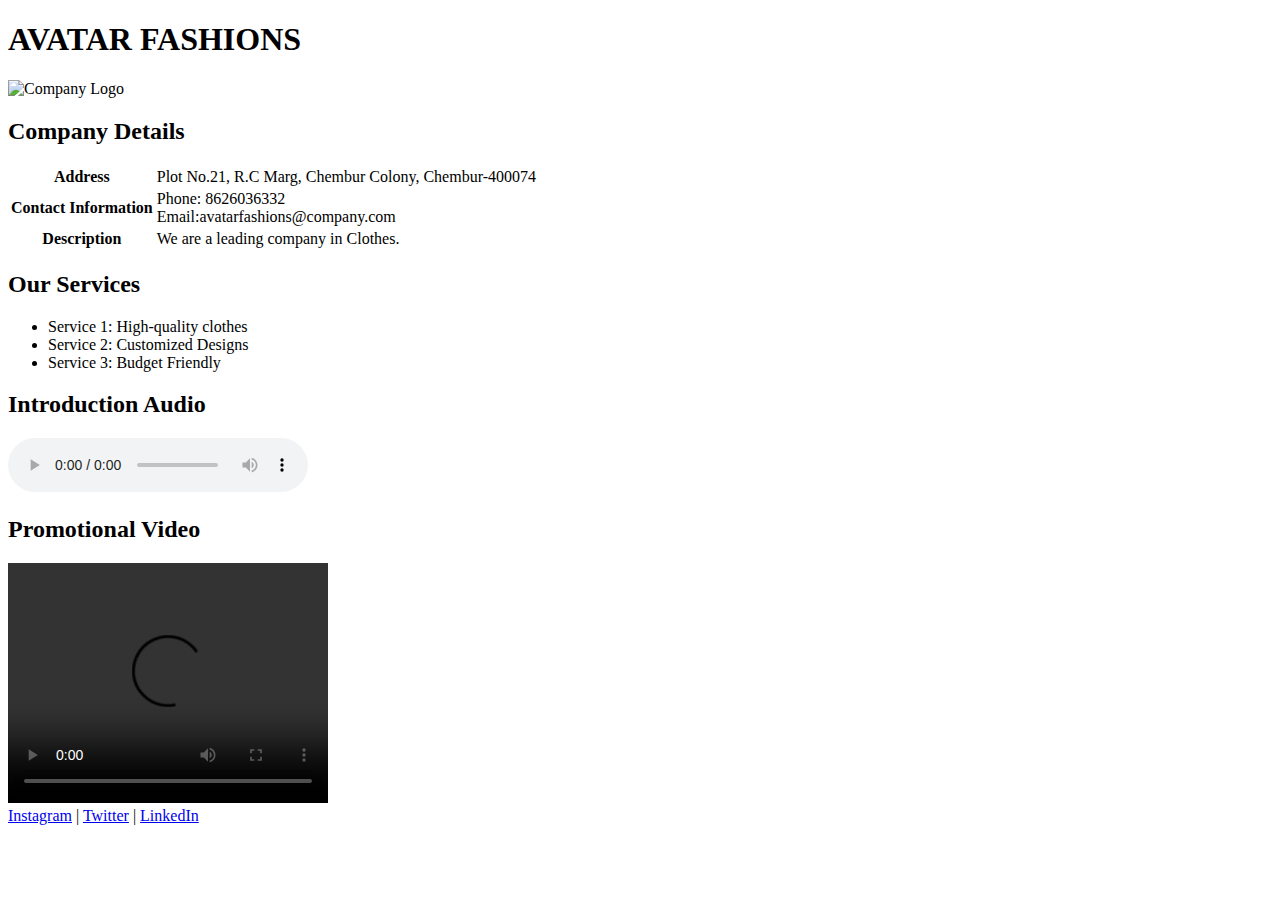
==== index.html @ d14e4b41 "Add index.html to the project" ====
<!DOCTYPE html>
<html lang="en">
<head>
<meta charset="UTF-8">
<meta name="viewport" content="width=device-width, initial-scale=1.0">
<title>Company Home Page</title>
<link rel="stylesheet" href="styles.css">
</head>
<body>
<header>
<h1>AVATAR FASHIONS</h1>
<img src="logo.png" alt="Company Logo" height="200">
</header>
<section>
<h2>Company Details</h2>
<table>
<tr>
<th>Address</th>
<td>Plot No.21, R.C Marg, Chembur Colony,
Chembur-400074</td>
</tr>
<tr>
<th>Contact Information</th>
<td>Phone: 8626036332<br>Email:avatarfashions@company.com</td>
</tr>
<tr>
<th>Description</th>
<td>We are a leading company in Clothes.</td>
</tr>
</table>
</section>
<section>
<h2>Our Services</h2>
<ul>
<li>Service 1: High-quality clothes</li>
<li>Service 2: Customized Designs</li>
<li>Service 3: Budget Friendly</li>
</ul>
</section>
<section>
<h2>Introduction Audio</h2>
<audio controls>
<source src="intro.mp3" type="audio/mpeg">
</audio>
</section>
<section>
<h2>Promotional Video</h2>
<video controls width="320" height="240">
<source src="promo.mp4" type="video/mp4">
</video>
</section>
<footer>
<div>
<a href="https://www.instagram.com/company"
target="_blank">Instagram</a> |
<a href="https://www.X.com/company"
target="_blank">Twitter</a> |
<a href="https://www.linkedin.com/company"
target="_blank">LinkedIn</a>
</div>
</footer>
</body>
</html>
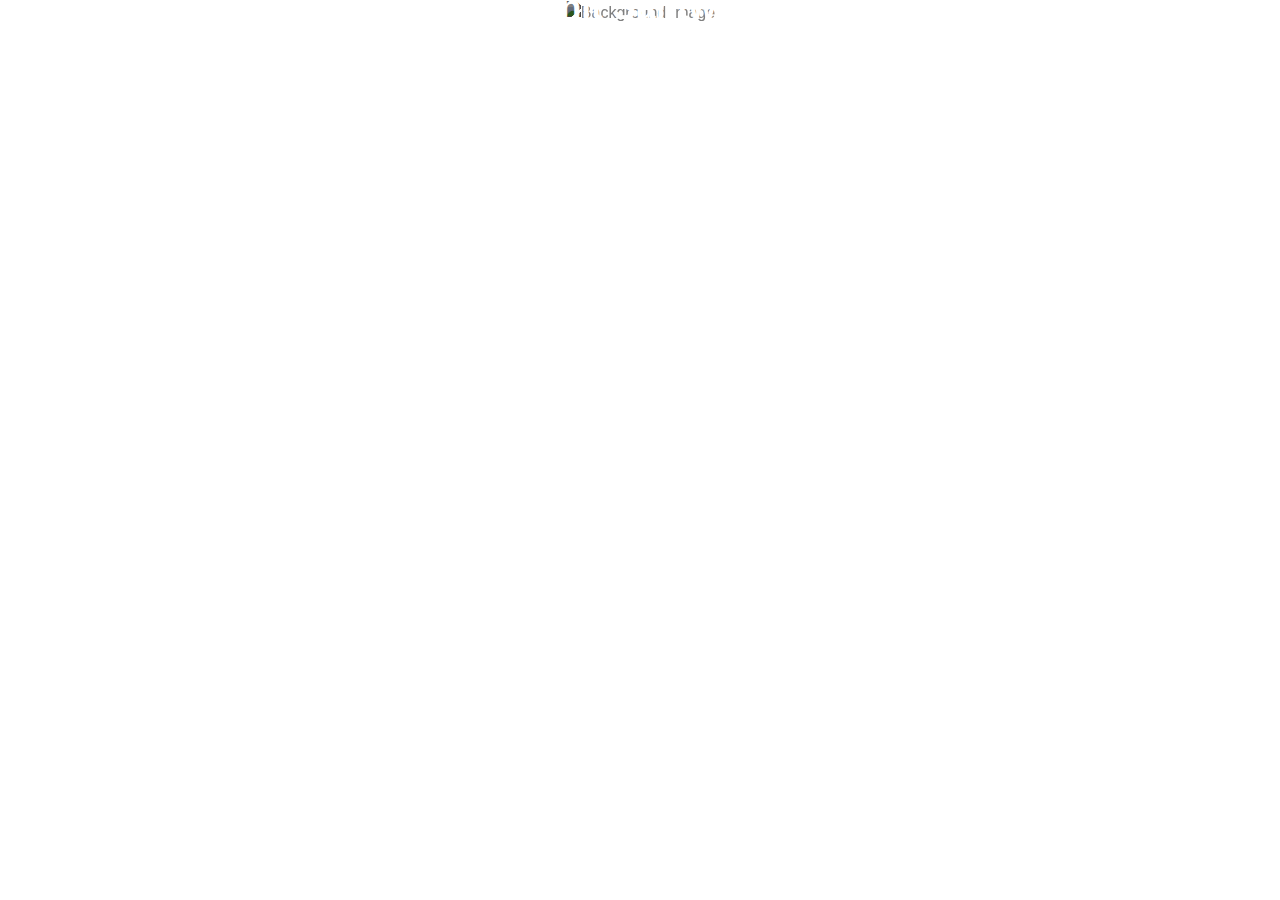
==== commit a6b8dba9: "ip exp 3" ====
--- a/index.html
+++ b/index.html
@@ -1,63 +1,51 @@
-<!DOCTYPE html>
-<html lang="en">
-<head>
-<meta charset="UTF-8">
-<meta name="viewport" content="width=device-width, initial-scale=1.0">
-<title>Company Home Page</title>
-<link rel="stylesheet" href="styles.css">
-</head>
-<body>
-<header>
-<h1>AVATAR FASHIONS</h1>
-<img src="logo.png" alt="Company Logo" height="200">
-</header>
-<section>
-<h2>Company Details</h2>
-<table>
-<tr>
-<th>Address</th>
-<td>Plot No.21, R.C Marg, Chembur Colony,
-Chembur-400074</td>
-</tr>
-<tr>
-<th>Contact Information</th>
-<td>Phone: 8626036332<br>Email:avatarfashions@company.com</td>
-</tr>
-<tr>
-<th>Description</th>
-<td>We are a leading company in Clothes.</td>
-</tr>
-</table>
-</section>
-<section>
-<h2>Our Services</h2>
-<ul>
-<li>Service 1: High-quality clothes</li>
-<li>Service 2: Customized Designs</li>
-<li>Service 3: Budget Friendly</li>
-</ul>
-</section>
-<section>
-<h2>Introduction Audio</h2>
-<audio controls>
-<source src="intro.mp3" type="audio/mpeg">
-</audio>
-</section>
-<section>
-<h2>Promotional Video</h2>
-<video controls width="320" height="240">
-<source src="promo.mp4" type="video/mp4">
-</video>
-</section>
-<footer>
-<div>
-<a href="https://www.instagram.com/company"
-target="_blank">Instagram</a> |
-<a href="https://www.X.com/company"
-target="_blank">Twitter</a> |
-<a href="https://www.linkedin.com/company"
-target="_blank">LinkedIn</a>
-</div>
-</footer>
-</body>
-</html>
+<!DOCTYPE html>
+<html lang="en">
+<head>
+<meta charset="UTF-8">
+<meta name="viewport" content="width=device-width, initial-scale=1.0">
+<title>Profile Page</title>
+<link rel="stylesheet"
+href="https://maxcdn.bootstrapcdn.com/bootstrap/4.0.0/css/bootstrap.min.css">
+<link rel="stylesheet" href="styles.css">
+</head>
+<body>
+<div class="container-fluid">
+<div class="header">
+<img src="background.jpg" alt="Background Image" class="background-img img-fluid">
+<div class="profile-container text-center">
+<img src="profile.jpg" alt="Profile Picture" class="profile-img img-fluid rounded-circle">
+<h1 class="name">Ronit Santwani</h1>
+<p class="title">Web Profile Page</p>
+<p class="bio">3rd year Engineering student with problem-solving skills, ability to
+perform well in a team, and a passion for coding.</p>
+<div class="social-icons justify-content-center">
+<a href="https://x.com/ronitsantwani" class="icon"><img src="x-icon.png" alt="X"></a>
+<a href="https://linkedin.com/in/ronitsantwani" class="icon"><img
+src="linkedin-icon.png" alt="LinkedIn"></a>
+<a href="https://github.com/ronitsantwani" class="icon"><img src="github-icon.png"
+alt="GitHub"></a>
+<a href="https://instagram.com/ronitsantwani" class="icon"><img
+src="instagram-icon.png" alt="Instagram"></a>
+</div>
+</div>
+</div>
+<div class="content">
+<section class="skills">
+<h2>Skills</h2>
+<ul>
+<li>Programming Languages: Python, Java, C++</li>
+<li>Web Development: HTML, CSS, JavaScript</li>
+<li>Problem Solving: Data Structures, Algorithms</li>
+<li>Teamwork: Effective communication, Collaboration</li>
+</ul>
+</section>
+<section class="past-work">
+<h2>Past Work</h2>
+<p>NA</p>
+</section>
+</div>
+</div>
+<script src="https://code.jquery.com/jquery-3.2.1.slim.min.js"></script>
+<script src="https://maxcdn.bootstrapcdn.com/bootstrap/4.0.0/js/bootstrap.min.js"></script>
+</body>
+</html>--- a/styles.css
+++ b/styles.css
@@ -0,0 +1,74 @@
+ /* Reset some default styles */
+ body, h1, p, img, ul {
+    margin: 0;
+    padding: 0;
+    box-sizing: border-box;
+    }
+    /* Full page background */
+    .header {
+    position: relative;
+    text-align: center;
+    color: white;
+    }
+    .background-img {
+    width: 100%;
+    height: 100vh;
+    object-fit: cover;
+    filter: brightness(50%);
+    }
+    .profile-container {
+    position: absolute;
+    top: 50%;
+    left: 50%;
+    transform: translate(-50%,-50%);
+    text-align: center;
+    max-width: 400px;
+    width: 90%;
+    }
+    .profile-img {
+    width: 180px;
+    height: 180px;
+    border-radius: 50%;
+    border: 5px solid white;
+    margin-bottom: 20px;
+    }
+    .name {
+    font-size: 2.2em;
+    font-weight: bold;
+   margin-bottom: 10px;
+    }
+    .title {
+    font-size: 1.4em;
+    margin-bottom: 20px;
+    }
+    .bio {
+    font-size: 1.2em;
+    margin-bottom: 30px;
+    }
+    .social-icons {
+    display: flex;
+    justify-content: center;
+    gap: 15px;
+    }
+    .icon img {
+    width: 30px;
+    height: 30px;
+    filter: brightness(0) invert(1);
+    transition: transform 0.3s ease;
+    }
+    .icon img:hover {
+    transform: scale(1.2);
+    }
+    /* New content sections */
+    .content {
+    background-image: url('background.jpg');
+    background-size: cover;
+    background-position: center;
+    padding: 50px 20px;
+    color: white;
+    }
+    .skills, .past-work {
+    margin-bottom: 50px;
+    }
+    .skills h2
+   